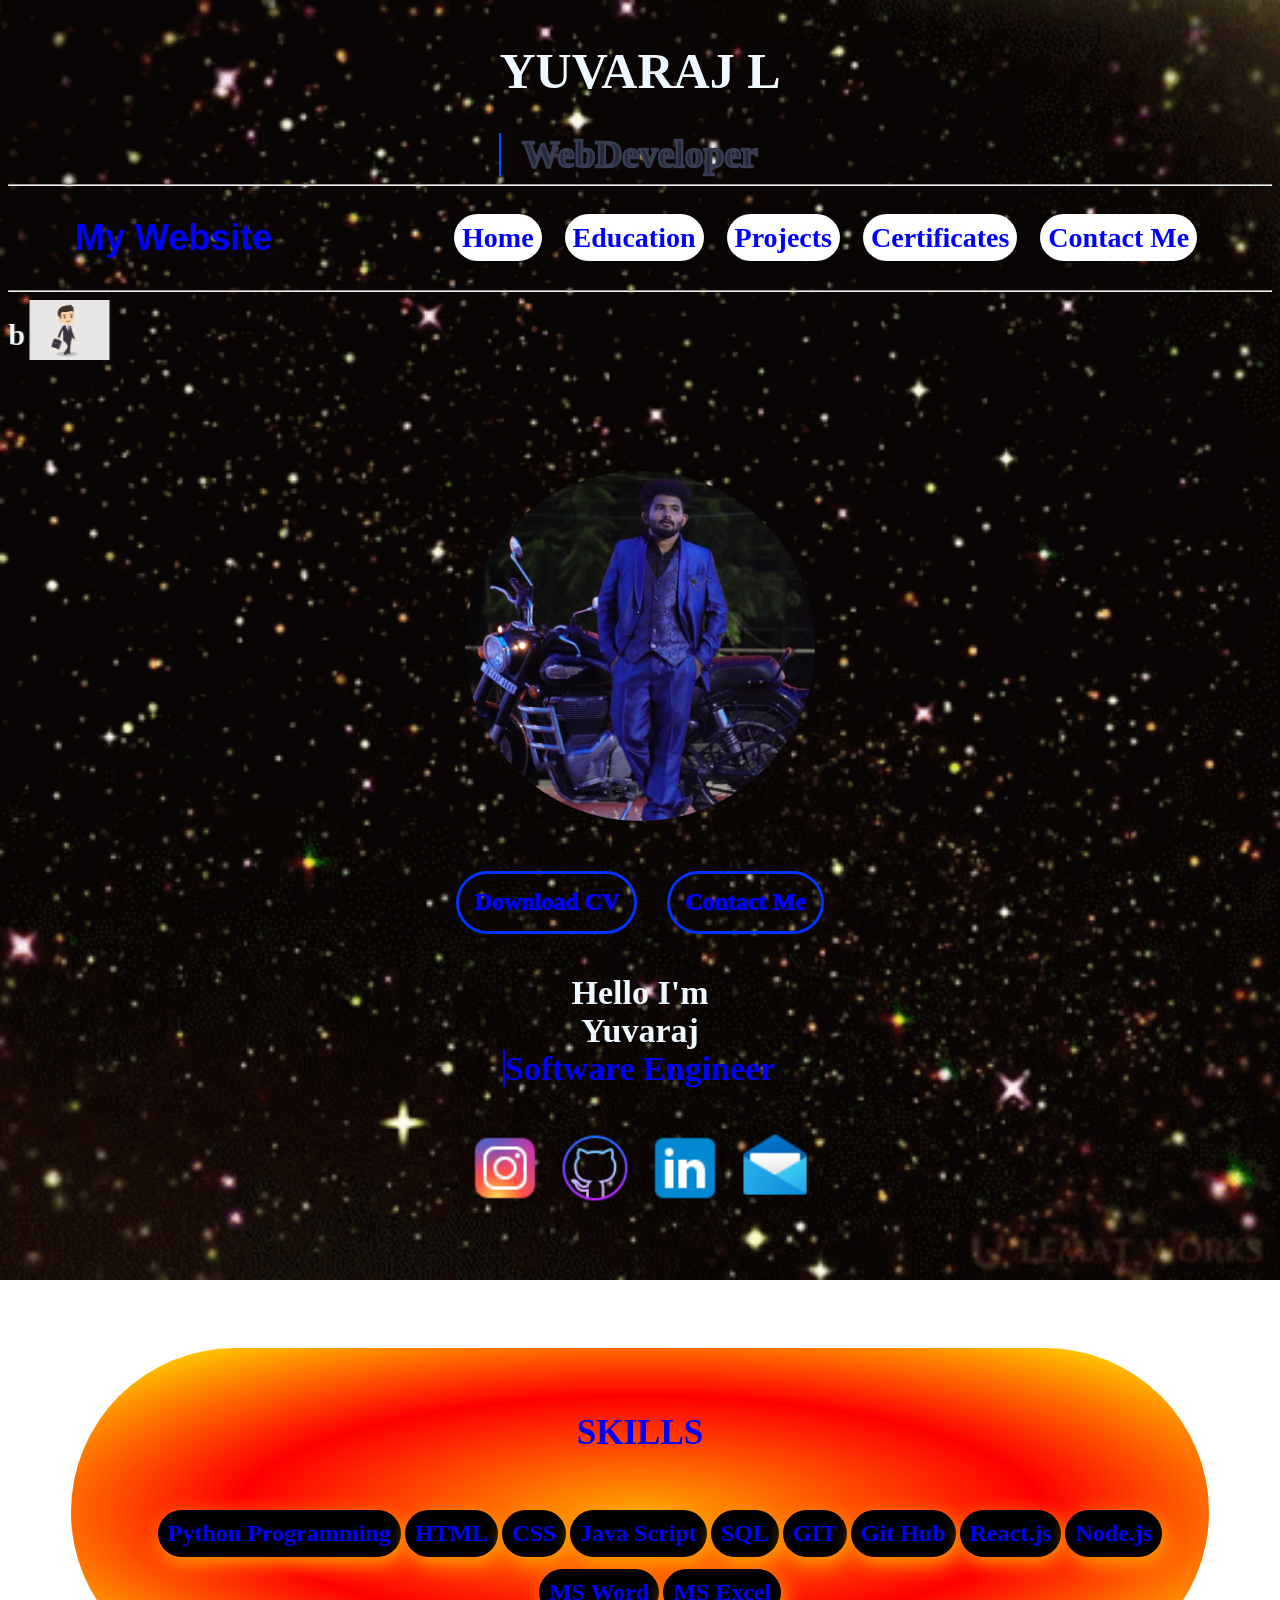
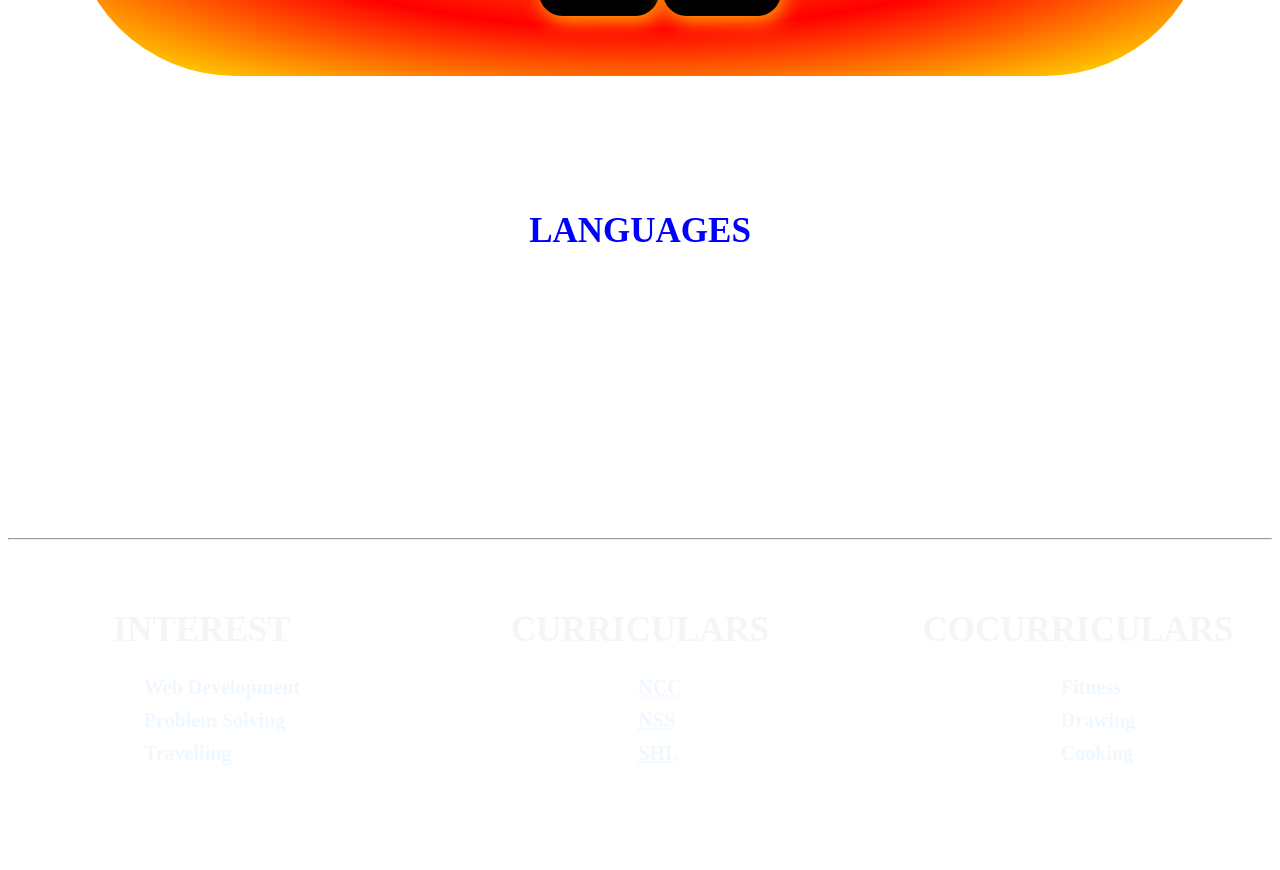
==== index.html @ df7076d2 "adding file" ====
<!DOCTYPE html>
<html >
<head>
    <link rel="stylesheet" href="style.css">
    <link rel="icon" href="img/img5.jpg">
    <title>Developer</title>
</head>
<body style="background: url('Background/back2.gif') no-repeat; background-size: cover;background-attachment: fixed;">
    <div class="Header-box"><div id="sita"><b><h1>YUVARAJ L</h1>
        <h2 data-text="WebDeveloper ">WebDeveloper</h2>
    </div></div> 
    
    <hr>
    
    <nav>
    
       <div class="logo">
        <a href="">My Website</a>
       </div>
       <ul>
        <li><a href="/index.html">Home</a></li>
        <li><a href="/Education.html" >Education</a></li>
        <li><a href="/project.html" >Projects</a></li>
        <li><a href="/acheivement.html">Certificates</a></li>
        <li><a href="/contact.html">Contact Me</a></li>
       </ul>
        <div class="menu">
            <div class="menuline"></div>
            <div class="menuline"></div>
            <div class="menuline"></div>
         </div>
    </nav>
    <script>
        const menu = document.querySelector('.menu')
        const menuList=document.querySelector('nav ul')
        menu.addEventListener('click',()=>{
            menuList.classList.toggle('showmenu')
        })
         
         </script>
    
    <hr>
    <div class="marquee">
        <marquee style="color: aliceblue;" behavior="" direction="right">
            <h3>Junior Web Developer Seeking Full Time Job</h3>  <img src="Background/gif.gif" alt="" width="100px">
        </marquee>
    </div>
    


        <div style="text-align:center;">
        <div class="profile">
            <div class="profile-img">
               <span class="layer">
            </span>
            </div>
            
            <div class="profile-cv">
                <a href="/MyResume.pdf" download="">Download CV</a>
                <a href="/contact.html">Contact Me</a>
            </div>
    
            <div class="profile-info">
                Hello I'm <br>
                Yuvaraj <br>
                <span></span>
                </div>
           
        </div>
        <div class="social">
            
            <a href="https://www.instagram.com/yuvaraj_official_17?igsh=cHFueTd3OTBmNzRh"><img src="/img/img2.jpg" alt="instagram"></a>
            <a href="https://github.com/YuvarajL2003"><img src="/img/img10.jpg" alt=""></a>
            <a href="https://www.linkedin.com/in/yuvaraj2k3/"><img src="/img/img3.jpg" alt="LinkedIn"></a>
            <a href="mailto:exampleemail@gmail.com"><img src="/img/img4.jpg" alt="Gmail"></a>
    
        </div>
          
        


        
        
        <style>
            
            
            

            .left{
                font-size: 35px;
                font-family: Georgia, 'Times New Roman', Times, serif;
                color:blue;
                display: inline-block;
                -webkit-text-stroke-width: 0px;
                position: relative;
                text-transform: uppercase;

                 
            }

            
            .left::before{
                position: absolute;
                left: 0;
                right: 0;
                top: 0;
                bottom: 0;
                content: attr(data-letters);
                overflow: hidden;
                color:whitesmoke;
                z-index: 1;
                width: 0;
                animation: lay 3s linear infinite;
            }

            @keyframes lay{
                to{
                    width: 100%;
                }
            }

           
            


            .logu{
                color:blue;
                font-size: 20px;
                display: inline-block;
                font-family: Georgia, 'Times New Roman', Times, serif;
                margin-top: 10px;
                margin:100px 0px 100px;
                padding:30px;
                box-sizing: border-box;
                min-height:20vh;
                border-radius:400px;
                background:radial-gradient(orange,red,yellow);
                box-shadow: 6px 12px 28px white;
                width:90%;
                animation-name: circle;
                animation-duration:4s;
                animation-iteration-count:3;
                
                

            }
            .gopal{
                background-color:black;
                display: inline;
                padding: 10px;
                
                margin: 2px;
                margin-bottom:10px;
                box-sizing: border-box;
                border-radius: 25px;
                font-size:24px;
                box-shadow: 3px 6px 20px orange;

                
            }
            .gopal:hover{
                color: rgb(255, 210, 47);
                background-color: white;
                box-shadow: 6px 12px 28px white;

                cursor: pointer;
            }
            
            @keyframes circle{
                100%{
                    width: 500px;
                    background:radial-gradient(yellow,red,orange,white);
                    box-shadow: 6px 12px 28px white;
                    
                }
            }


        </style>
        <div class="logu">
            <h3 class="left" data-letters="Skills">Skills</h3>
            <div style="display:flex;"><ul style="display:flex;  flex-wrap: wrap; margin-bottom: 20px; justify-content: center;">
                <li class="gopal">Python Programming</li>
                <li class="gopal">HTML</li>
                <li class="gopal">CSS</li>
                <li class="gopal">Java Script</li>
                <li class="gopal">SQL</li>
                <li class="gopal">GIT</li>
                <li class="gopal">Git Hub</li>
                <li class="gopal">React.js</li>
                <li class="gopal">Node.js</li>
                <li class="gopal">MS Word</li>
                <li class="gopal">MS Excel</li>
            </ul>
        </div>
            
        </div>
       
        <style>
            .vino{
                color:white;
                margin-bottom: 30px;
                font-size: 25px;
                
            }
        </style>
 <center>
    
        <h3 class="priya left" data-letters="Languages">Languages</h3>
    
        <table class="vino">
            <tr>
                <td><ul style="list-style-type:square;">
                    <li>Tamil <br>
                        Native or Bilingual Proficiency</li>
                    </ul></td>
                    <tr>
                        <td><ul style="list-style-type:square;">
                            <li>English <br>
                                Professional Working Proficiency</li>
                            </ul>
                        </td>
                    </tr>
                </tr>
        </table>
        
 </center>
       
 <style>
    
            .four,.six,.eight,.nine
            {
                color: aliceblue;
                display:inline-block
            }
            .four{
                height:230px;
                border:none;
                outline: none;
                border-radius: 500px;
                padding: 20px;
                box-sizing: border-box;
                flex: 1 ;
                flex-wrap: wrap;
    
                   
            }
            .eight{
                font-size: 20px;
                padding: 5px;
            }
            .con{
                display: flex;
                flex-flow: row wrap;
                gap: 50px;
                margin: 50px 0 50px;
            
            }
            .seveen{
                color:whitesmoke;
            }
            .seveen::before{
                color: red;
            }
            
            .four:hover{
                cursor: pointer;
            }
            @keyframes square{
                100%{
                    background:radial-gradient(orange,blue,purple);
                    box-shadow: 3px 6px 18px white;

                }
            }
               
            
        </style>
     
     <hr>
        
    <center>
        <div class="con">
            <div class="four">
                <table class="six"><tr><b class=" left seveen" data-letters="Interest">Interest</b></tr><br>
                    <tr> <td><ul class="nine">
                        <li class="eight">Web Development</li><br>
                        <li class="eight">Problem Solving</li><br>
                        <li class="eight">Travelling</li><br>
                    </ul></td></tr>
                </table>
            </div>
            <div class="four">
                <table class="six">
                    <tr><b class="left seveen" data-letters="Curriculars">Curriculars</b></tr><br>
                    <tr>
                        <td><ul class="nine">
                            <li class="eight"><abbr title="National Cadet Crops">NCC</abbr></li><br>
                            <li class="eight"><abbr title="National Service Scheme">NSS</abbr></li><br>
                            <li class="eight"><abbr title="School House Leader">SHL</abbr></li>
                        </ul></td></tr>
                </table>
            </div>
            <div class="four">
                <table class="six">
                    <tr><b class="left seveen" data-letters="Cocurriculars">Cocurriculars</b></tr><br>
                    <tr>
                        <td><ul class="nine">
                            <li class="eight">Fitness</li><br>
                            <li class="eight">Drawing</li><br>
                            <li class="eight">Cooking</li>
                        </ul></td>
                    </tr>
                </table>
            </div>

        </div>
            
    </center>   
        <div>
    </div>
</div>
    

</body>
</html>
---- style.css ----
.marquee{
    background-color:transparent;
    
}
.marquee h3{
    display: inline;
    position: relative;
    bottom: 15px;
    font-size: 30px;
    font-weight: bolder;
    font-family: Georgia, 'Times New Roman', Times, serif;
}
.marquee img{
    width: 80px;
}




nav {
    
    background-color: dark saddlebrown;
    font-size: 28px;
    width: 100%;
    display: flex;
    align-items: center;
    justify-content: space-around;
    color:blue;

    

}

nav li{
    display: inline-block;
    margin: 0 8px;

} 
.logo{
    font-size: 36px;
    font-weight: bolder;
    font-family: sans-serif;
    
}   

.menuline{
    height: 5px;
    width: 40px;
    background-color: blue;
    margin-bottom: 5px;
    font-family: Georgia, 'Times New Roman', Times, serif;
}
 
nav a{
    text-decoration: none;
    color: blue;
   }
nav ul a{
    background-color:white;
    padding: 8px;
    border-radius: 25px;

}
.menu{
    cursor: pointer;
    display: none;

    
}

.menubar{
    cursor: pointer;
    display: none;
}

nav ul a:hover{
    background-color: blue;
}
nav a:hover{
    color: white;
    
}
nav a:active{
    color: rgb(255, 79, 108);
}
.Header-box{
    width: 100%;
    display: flex;
    justify-content: center;
    align-items: center;
}
#sita{
    color:aliceblue;
    text-align: center;
    font-family:Cambria, Cochin, Georgia, Times, 'Times New Roman', serif;
    font-size: 25px;
    animation: title 3s linear infinite;
    
}

#sita h2{
    position: relative;
    color: #252839;
    -webkit-text-stroke: 0.2vw #383d52 ;
    
}
#sita h2::before{
    content: attr(data-text);
    position: absolute;
    top:0;
    left:0;
    width:0;
    height: 100%;
    color: rgb(0, 81, 255);
    -webkit-text-stroke: 0vw #383d52;
    border-right: 2px solid rgb(0, 81, 255); ;
    overflow: hidden;
    animation: text 6s linear infinite;
}
@keyframes text{
    0%
    {
        width: 0;
    }
    70%,90%
    {
        width: 100%;
    }
}

@keyframes title {
    100%{
        text-shadow: 3px 3px 15px blue;

    }
}
h2{
    text-align: center;

}

.box h3{
    color: orangered;
}

.box{
    color:greenyellow;
    border-width:5px;
    border-color: aqua;
    border-style: solid;
    display:inline-block;
    width: 275px;
    text-align: center;
    transition: 1s;
    font-size: 24px;
}
.box img{
    display: block;
    width: 100%;
}


.box:hover{
    color: black;
    background-color: white;
    cursor: pointer;
    transform: scale(1.2);
    z-index: 2;
}

.College{
    margin: 5px;
    display: flex;
    flex-wrap: wrap;
    justify-content: center;
    gap: 10px;
    }

.social a{
    color: blue;
    text-decoration: none;
    font-size:18px;
    font-family: sans-serif;
    background-color:rgba(0,0,0,0.1);
    text-align: justify;
    align-items: center;
    
    
}
.social a:hover{
    cursor: pointer;
    color: white;
}
.run h1{
    color: yellow;
    text-align: center;
    font-size: 40px;
    font-family: 'Lucida Sans', 'Lucida Sans Regular', 'Lucida Grande', 'Lucida Sans Unicode', Geneva, Verdana, sans-serif;
}
.edu{
    margin-bottom: 40px;
    font-weight:bolder;
}
.profile{
    display: flex;
    margin-top:100px;
    width:100%;
    flex-flow: column wrap;
    align-items: center;
    justify-content:center;
    align-items: center;
}

.profile-img{
    
    width: 350px;
    height: 350px;
    margin-bottom: 40px;
    border-radius: 50%;
    background: url('img/img11.jpg');
    background-repeat: no-repeat;
    background-size: cover;
    border:none;
    outline: none;
    animation-name: profile;
    animation-duration: 3s;
    animation-iteration-count: infinite;
    margin-bottom: 40px;
    position: relative;
}

.layer{
    background-color: rgb(0, 0, 255,0.3);
    width:0;
    height: 100%;
    left: 0;
    position: absolute;
    transition: 1s;
    overflow: hidden;
    z-index: -1;
    

}

.profile-img:hover .layer{
    transform: translateX(0px);
    background-color: rgb(0, 0, 255,0.3);
    width:100%;
    border-radius: 50%;
    right: 0;
    
}


.profile-img:hover{
    cursor: pointer;
    transform: scale(1.1);
}


.profile-info{
    color: aliceblue;
    font-size: 34px;
    font-weight:600;
    min-width: 280px;
   
}
.profile-info span{
    position: relative;
    font-family:Georgia, 'Times New Roman', Times, serif;
}
.profile-info span::before{
    content: "Software Engineer";
    color: blue;
    animation: words 24s infinite;
}

.profile-info span::after{
    content: "";
    position: absolute;
    width: calc(100% + 8px);
    height: 100%;
    border-left: 2px solid blue;
    right: -8px;
    animation: cursor .8s infinite, typing 24s steps(18) infinite;
}
@keyframes cursor {
    to{
        border-left: 2px solid #ff7f5000;
    }
}
@keyframes words{
    0%,20%{
        content:"Frontend Engineer";
    }
    21%,40%{
        content: "Web Designer";
    }
    41%,60%{
        content: "Backend Web Developer";
    }
    61%,80%{
        content: "Backend Developer";
    }
    81%,100%{
        content:"Full Stack Developer" ;
    }
}
@keyframes typing {
    10%,15%,30%,35%,50%,55%,70%,75%,90%,95%{
        width: 0;
    }
    5%,20%,25%,40%,45%,60%,65%,80%,85%{
        width: calc(100% + 8px);
    }
}



.profile-info h1,p,h2{
    margin: 0;
}
.profile-cv{
    display: flex;
    text-align: center;
    justify-content: center;
    align-items: center;
    width: 50%;
    gap: 30px;
    font-size: 24px;
    margin: 10px 0 40px;
    font-weight: 1000;
}
.profile-cv a{
    text-decoration: none;
    border: 3px solid rgb(0, 51, 255);
    padding: 15px;
    border-radius: 150px;
    color: blue;
    background-color:transparent;
    outline: none;
    transition: 1s;
    animation: cv 3s linear infinite;
    flex-shrink: 0;

}

@keyframes cv{
   100%{
    box-shadow: 0 0 25px white;
   }

}
.profile-cv a:hover{
    color: white;
    background-color: transparent;
    border: 3px solid white;
    transform: scale(1.2);
    z-index: 2;


}


.social{
    display: flex;
    flex-flow: row wrap;
    justify-content: center;
    align-items: center;
    padding:20px;
    transition: 2s;
    margin: 20px;
}
.social a{
    width: 80px;
    margin: 0 5px;
    transition: 1s;
}
.social img{
    display: block;
    width: 100%;
    border-radius: 20px;
}
.social img:hover{
    transform: scale(1.5);
    z-index: 2;
}







@keyframes profile{
    100%{
        box-shadow: 0 0 200px rgba(0, 60, 255, 0.903) ;
    }
}





@media all and (max-width:990px){
    *{
      box-sizing: border-box;
    }
    nav{
        flex-direction: column;
        
    }
    nav li{
        display: block;
        padding: 10px 0px;
    }
    nav ul{
        text-align: center;
        padding: 0;
        display: none;
    }
    .logo{
        align-self:flex-start;
        margin: 10px 0px 10px 30px;
    }
    .menu{
        display: block;
        position: absolute;
        right: 20px;
        top:230px
        }
    .menubar{
            display: block;
            position: absolute;
            right: 20px;
            top:56px
            }
    .showmenu{
        display: block;
    }
    .profile{
        margin-top: 100px;
    
    }
    .marquee{
       margin: 30px 0 0 0;
       font-size: 24px;
    }
    .profile-info{
        font-size: 34px;
        margin: 40px 0px;
        padding: 20px;
    }
    
    
   
}
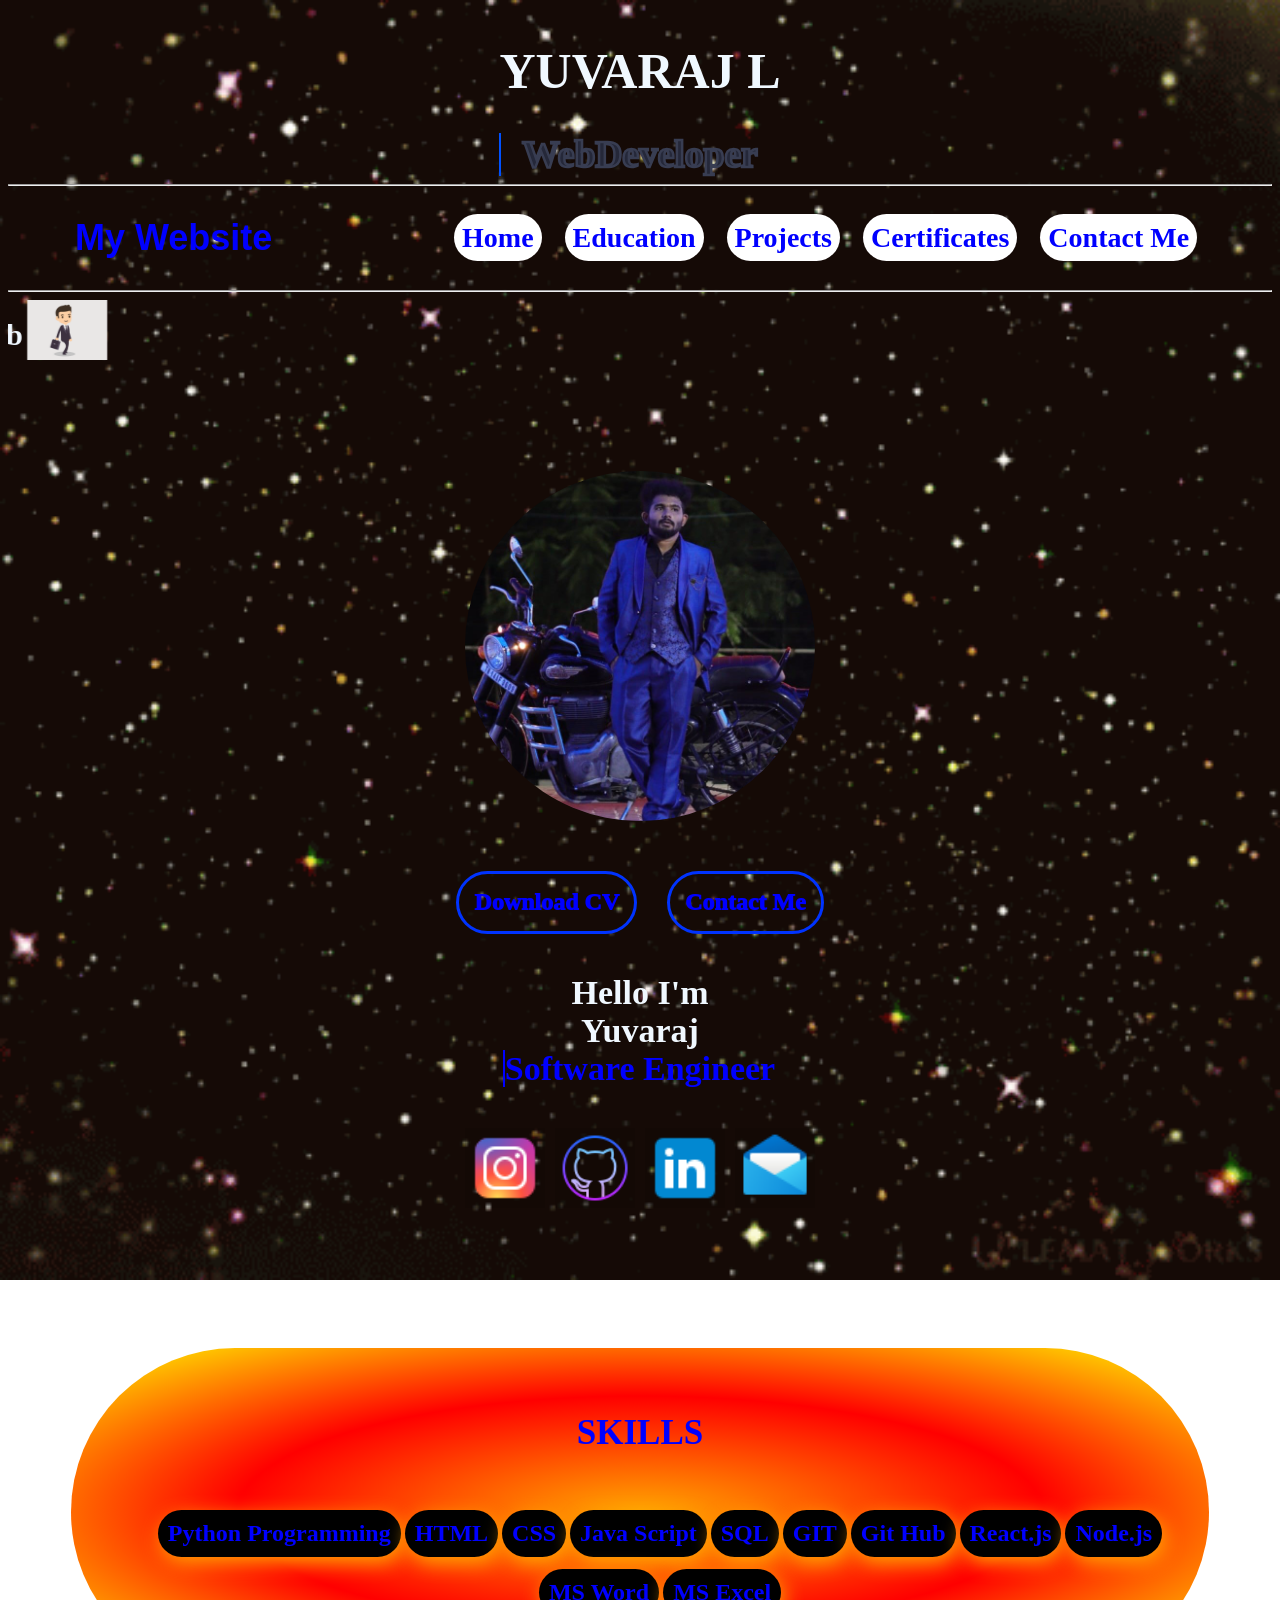
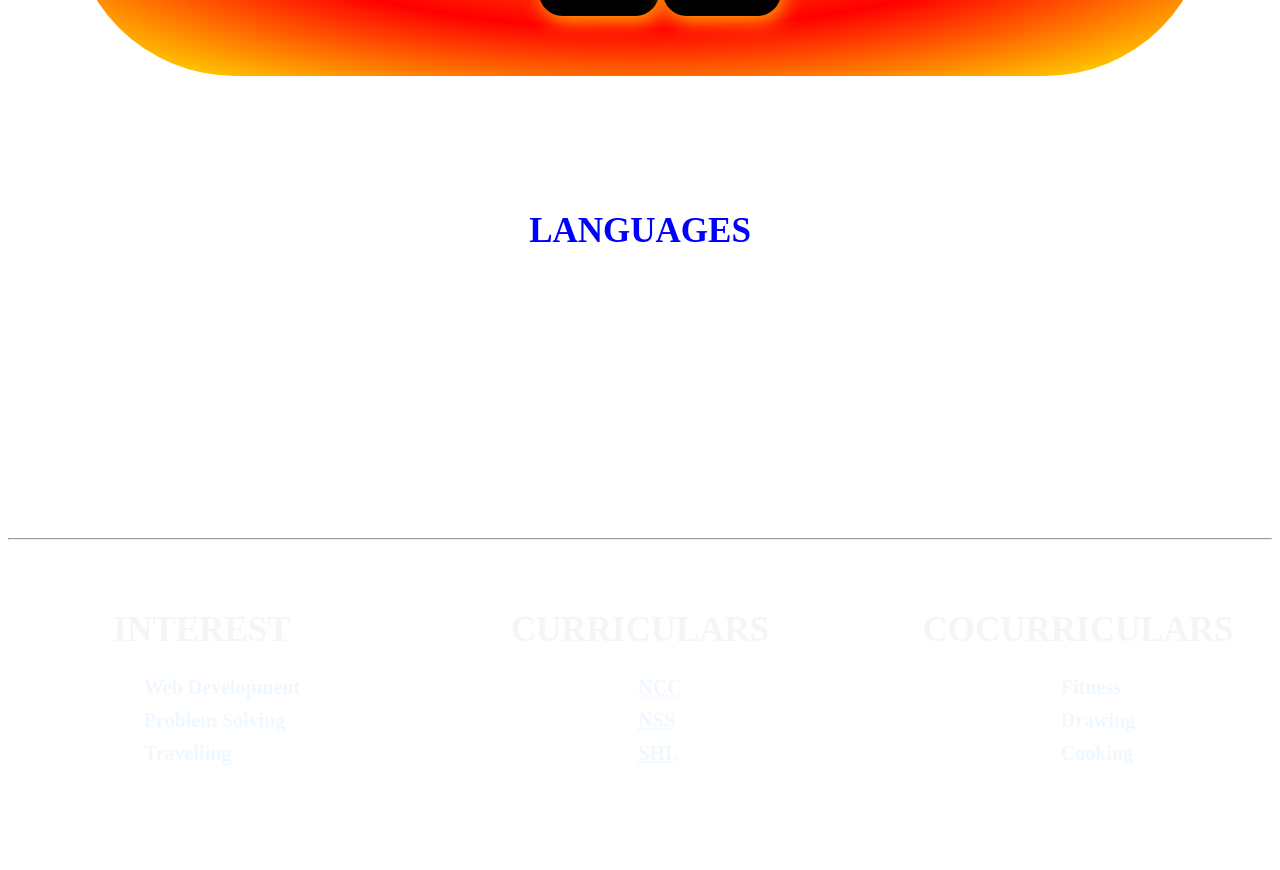
==== commit 5ca18561: "v1.1" ====
--- a/index.html
+++ b/index.html
@@ -18,11 +18,11 @@
         <a href="">My Website</a>
        </div>
        <ul>
-        <li><a href="/index.html">Home</a></li>
-        <li><a href="/Education.html" >Education</a></li>
-        <li><a href="/project.html" >Projects</a></li>
-        <li><a href="/acheivement.html">Certificates</a></li>
-        <li><a href="/contact.html">Contact Me</a></li>
+        <li><a href="index.html">Home</a></li>
+        <li><a href="Education.html" >Education</a></li>
+        <li><a href="project.html" >Projects</a></li>
+        <li><a href="acheivement.html">Certificates</a></li>
+        <li><a href="contact.html">Contact Me</a></li>
        </ul>
         <div class="menu">
             <div class="menuline"></div>
@@ -56,8 +56,8 @@
             </div>
             
             <div class="profile-cv">
-                <a href="/MyResume.pdf" download="">Download CV</a>
-                <a href="/contact.html">Contact Me</a>
+                <a href="MyResume.pdf" download="">Download CV</a>
+                <a href="contact.html">Contact Me</a>
             </div>
     
             <div class="profile-info">
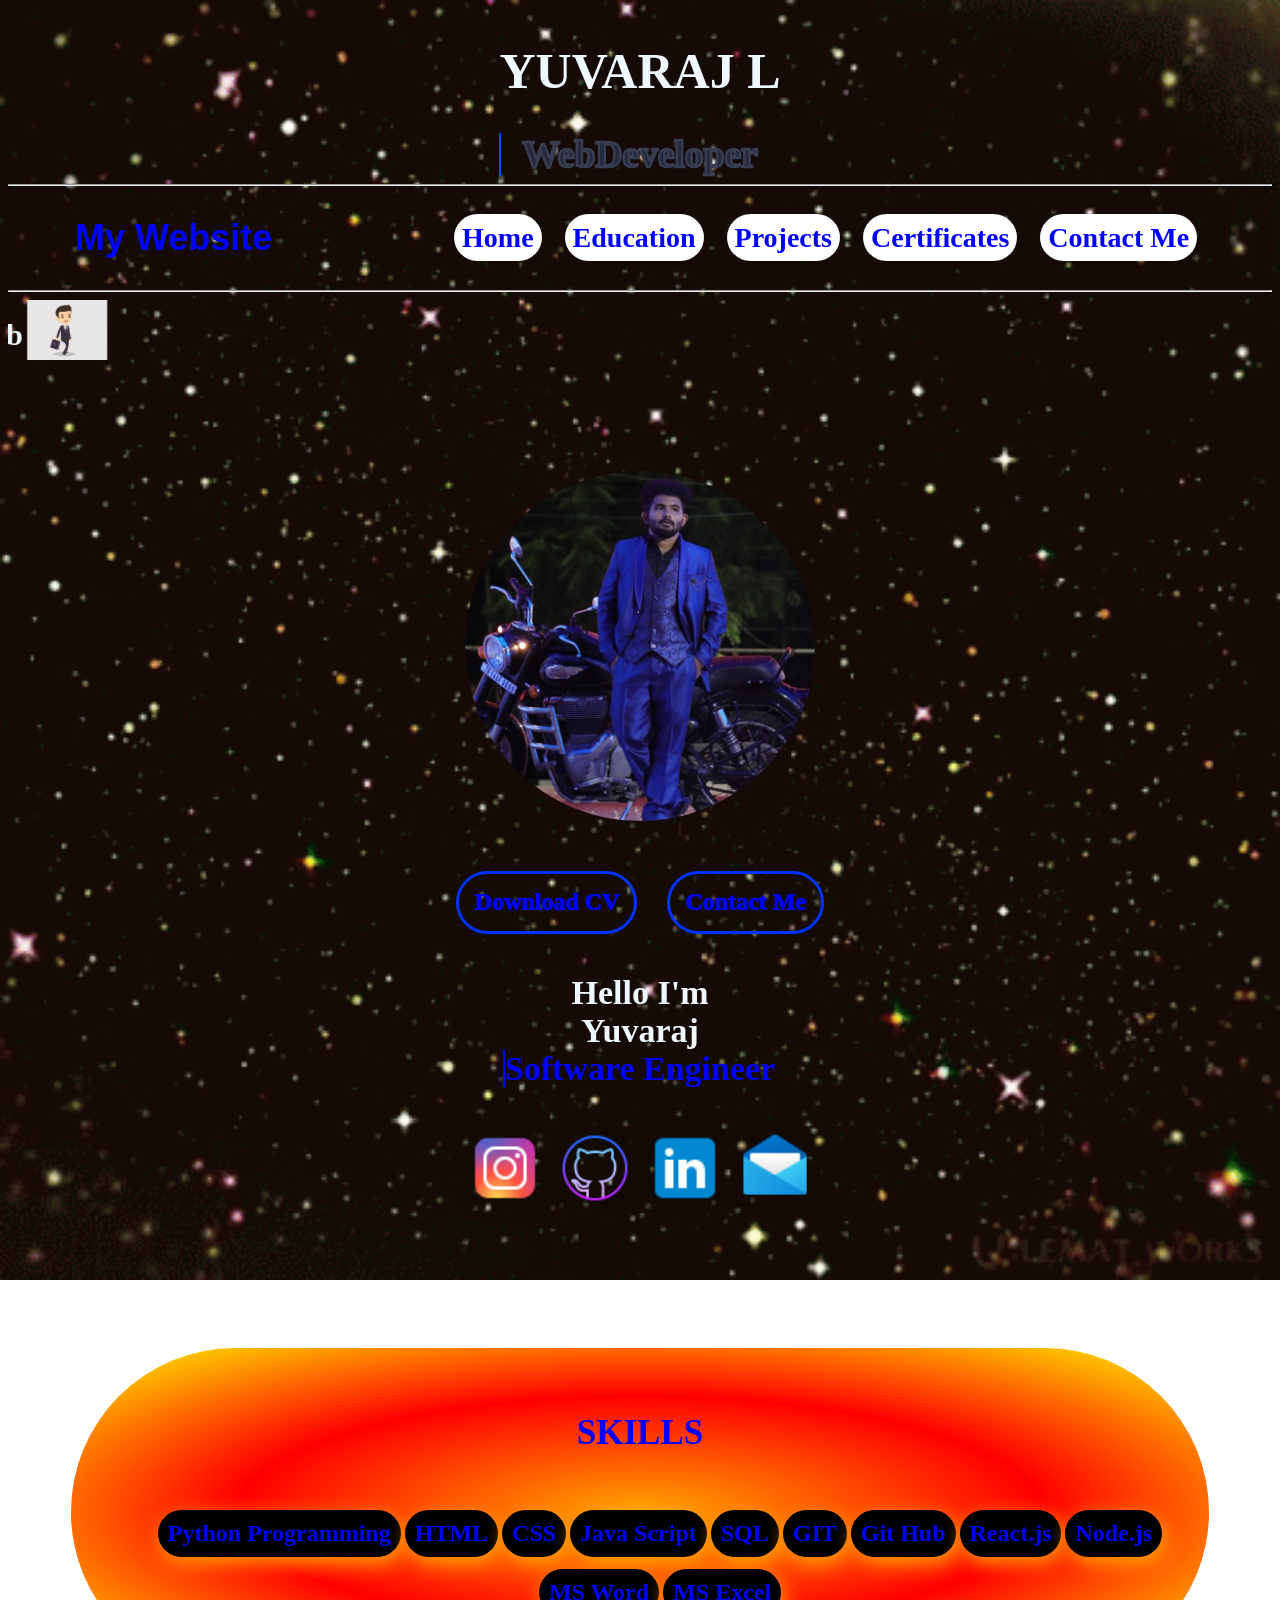
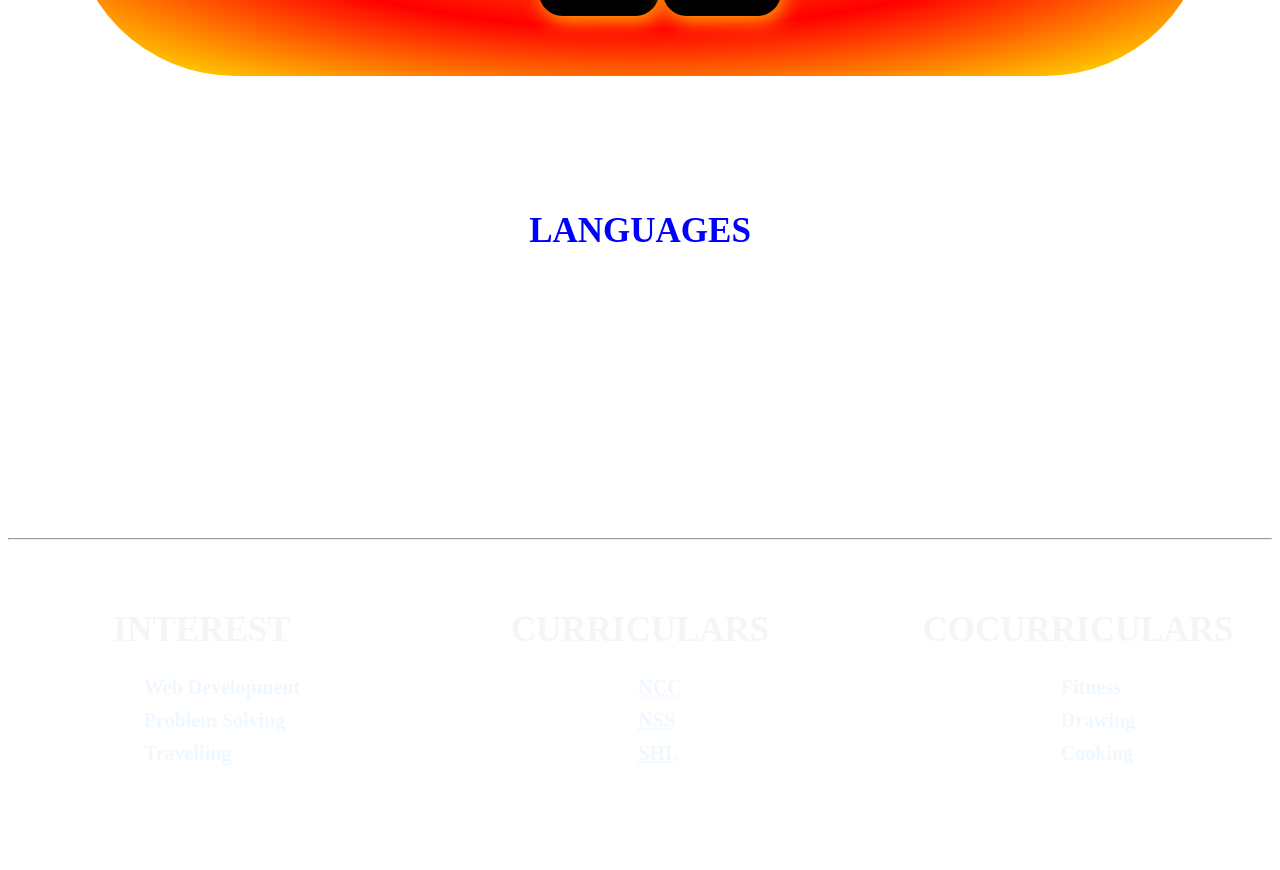
==== commit c63ba3eb: "v1.12" ====
--- a/index.html
+++ b/index.html
@@ -69,10 +69,10 @@
         </div>
         <div class="social">
             
-            <a href="https://www.instagram.com/yuvaraj_official_17?igsh=cHFueTd3OTBmNzRh"><img src="/img/img2.jpg" alt="instagram"></a>
-            <a href="https://github.com/YuvarajL2003"><img src="/img/img10.jpg" alt=""></a>
-            <a href="https://www.linkedin.com/in/yuvaraj2k3/"><img src="/img/img3.jpg" alt="LinkedIn"></a>
-            <a href="mailto:exampleemail@gmail.com"><img src="/img/img4.jpg" alt="Gmail"></a>
+            <a href="https://www.instagram.com/yuvaraj_official_17?igsh=cHFueTd3OTBmNzRh"><img src="img/img2.jpg" alt="instagram"></a>
+            <a href="https://github.com/YuvarajL2003"><img src="img/img10.jpg" alt=""></a>
+            <a href="https://www.linkedin.com/in/yuvaraj2k3/"><img src="img/img3.jpg" alt="LinkedIn"></a>
+            <a href="mailto:exampleemail@gmail.com"><img src="img/img4.jpg" alt="Gmail"></a>
     
         </div>
           
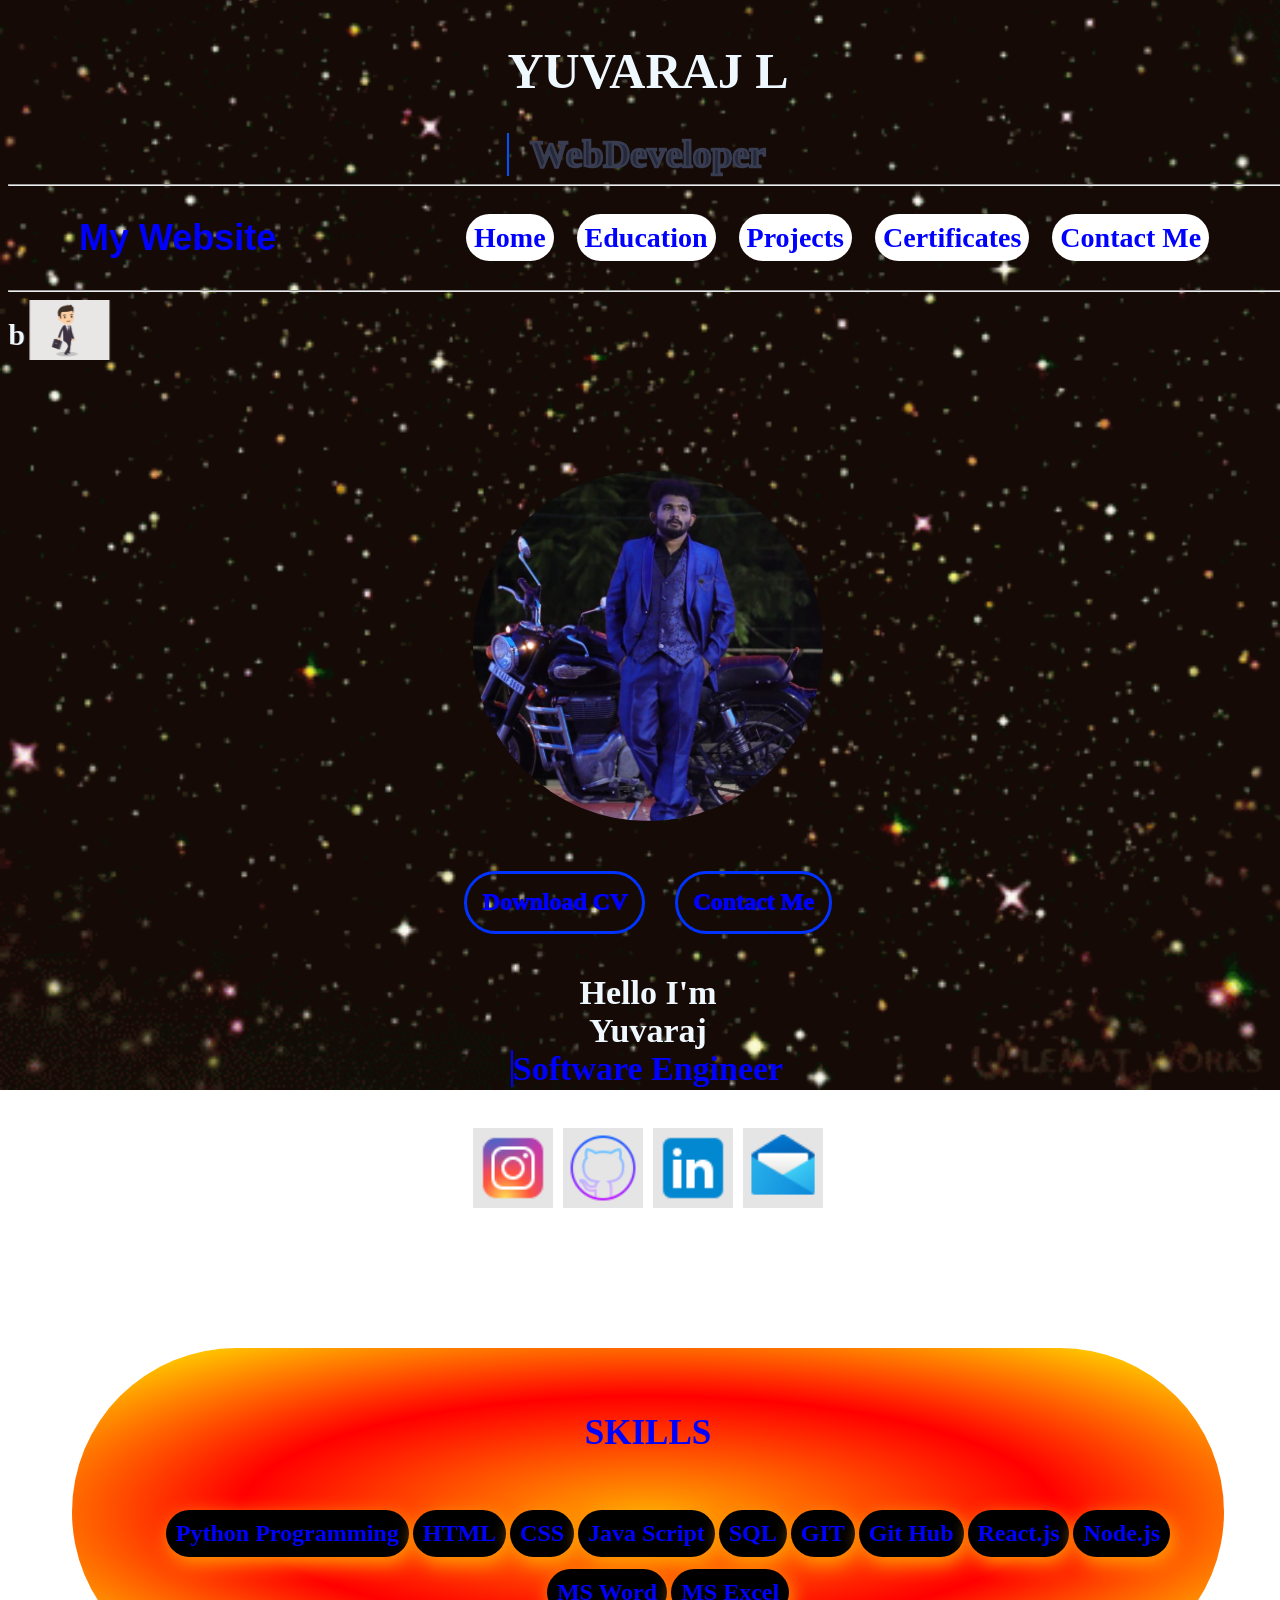
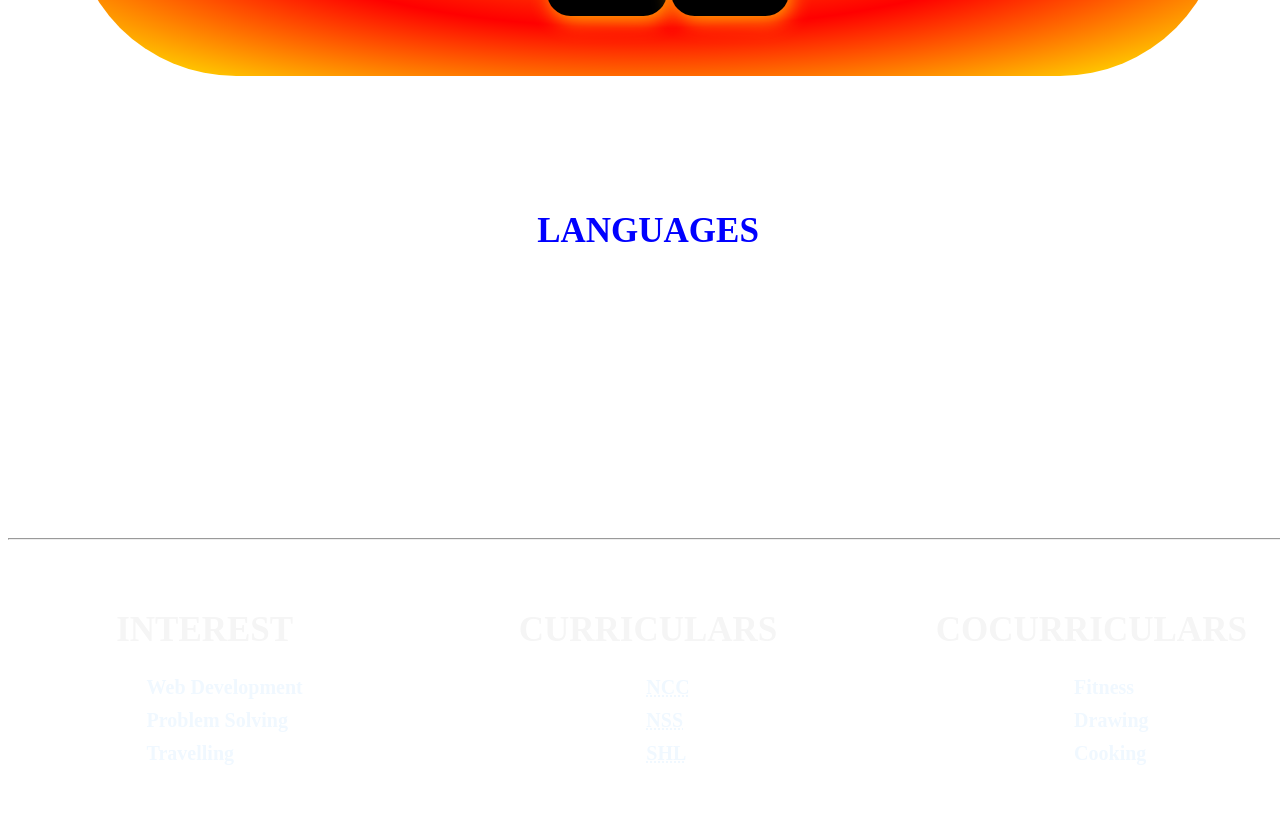
==== commit b40ad010: "v1.11" ====
--- a/index.html
+++ b/index.html
@@ -5,7 +5,7 @@
     <link rel="icon" href="img/img5.jpg">
     <title>Developer</title>
 </head>
-<body style="background: url('Background/back2.gif') no-repeat; background-size: cover;background-attachment: fixed;">
+<body style="background: url('Background/back2.gif') no-repeat; background-size: cover;background-attachment: fixed; width: 100vw; height: 100vh; background-position: center;">
     <div class="Header-box"><div id="sita"><b><h1>YUVARAJ L</h1>
         <h2 data-text="WebDeveloper ">WebDeveloper</h2>
     </div></div> 
@@ -15,7 +15,7 @@
     <nav>
     
        <div class="logo">
-        <a href="">My Website</a>
+        <a href="#" style="border: none; outline: none;">My Website</a>
        </div>
        <ul>
         <li><a href="index.html">Home</a></li>
